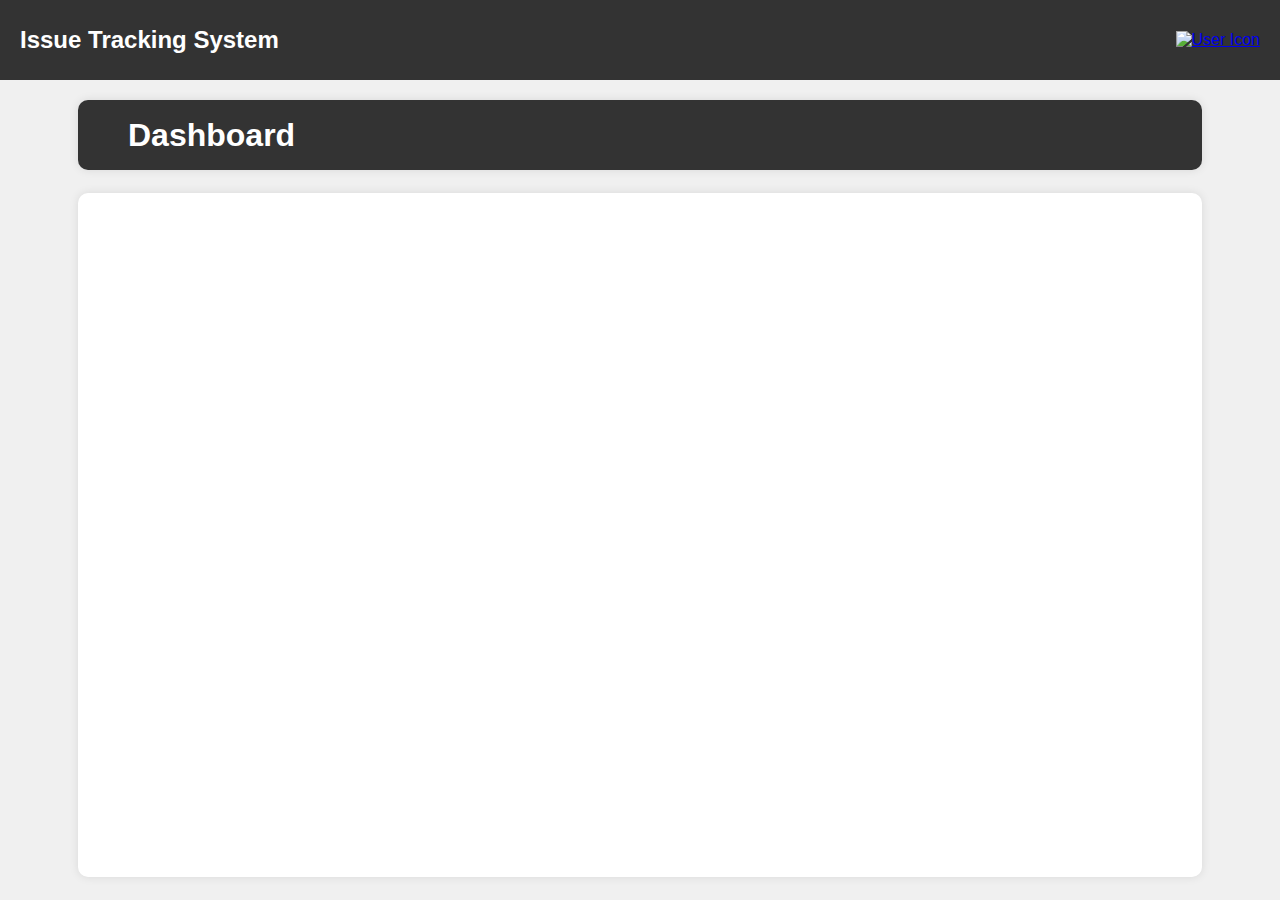
==== projectList.html @ 7bc37150 "FEAT: 페이지 1차 구성" ====
<!DOCTYPE html>
<html lang="en">
<head>
    <meta charset="UTF-8">
    <meta name="viewport" content="width=device-width, initial-scale=1.0">
    <title>ProjectList</title>
    <link rel="stylesheet" href="header-body.css">
</head>
<body>
    <header>
        <div class="logo">
            Issue Tracking System
        </div>
        
        <div class="user-icon">
            <a href="mypage.html">
                <img src="user-icon.png" alt="User Icon">
            </a>
        </div>
    </header>
    <nav>
        <h1>Dashboard</h1>
    </nav>
    <main>
        <div class="box">

        </div>
    </main>
</body>
</html>
---- header-body.css ----
body {
    font-family: Arial, sans-serif;
    margin: 0;
    padding: 0;
    height: 100vh;
    display: flex;
    flex-direction: column;
    justify-content: center;
    align-items: center;
    background-color: #f0f0f0;
  }
  
  header {
    display: flex;
    align-items: center;
    justify-content: space-between;
    background-color: #333;
    color: white;
    padding: 10px 20px;
    width: 100%;
    box-sizing: border-box;
    height: 80px;
  }
  
  header .logo {
    font-size: 24px;
    color: white;
    font-weight: bold;
  }

  
  main {
    flex: 1;
    display: flex;
    justify-content: center;
    align-items: center;
    width: 100%;
  }
  
  main .box {
    display: flex;
    flex-direction: column;
    align-items: center;
    justify-content: center;
    background-color: white;
    margin: 20px;
    width: 80%;
    height: 80%;
    padding: 50px;
    border-radius: 10px;
    box-shadow: 0 0 10px rgba(0, 0, 0, 0.1);
    text-align: center;
  }
  
  nav {
    display: flex;
    justify-content: space-between;
    align-items: center;
    width: 80%;
    height : 70px;
    padding-left: 50px;
    padding-right: 50px;
    margin-top : 20px;
    color: white;
    background-color: #333;
    box-shadow: 0 0 10px rgba(0, 0, 0, 0.1);
    border-radius: 10px;
  }

  .nav-btn {
    margin: 0 10px;
    padding: 10px 20px;
    font-size: 1em;
    border: none;
    background-color: #555;
    color: white;
    border-radius: 5px;
    cursor: pointer;
    transition: background-color 0.3s;
}

.nav-btn:hover {
    background-color: #555;
}
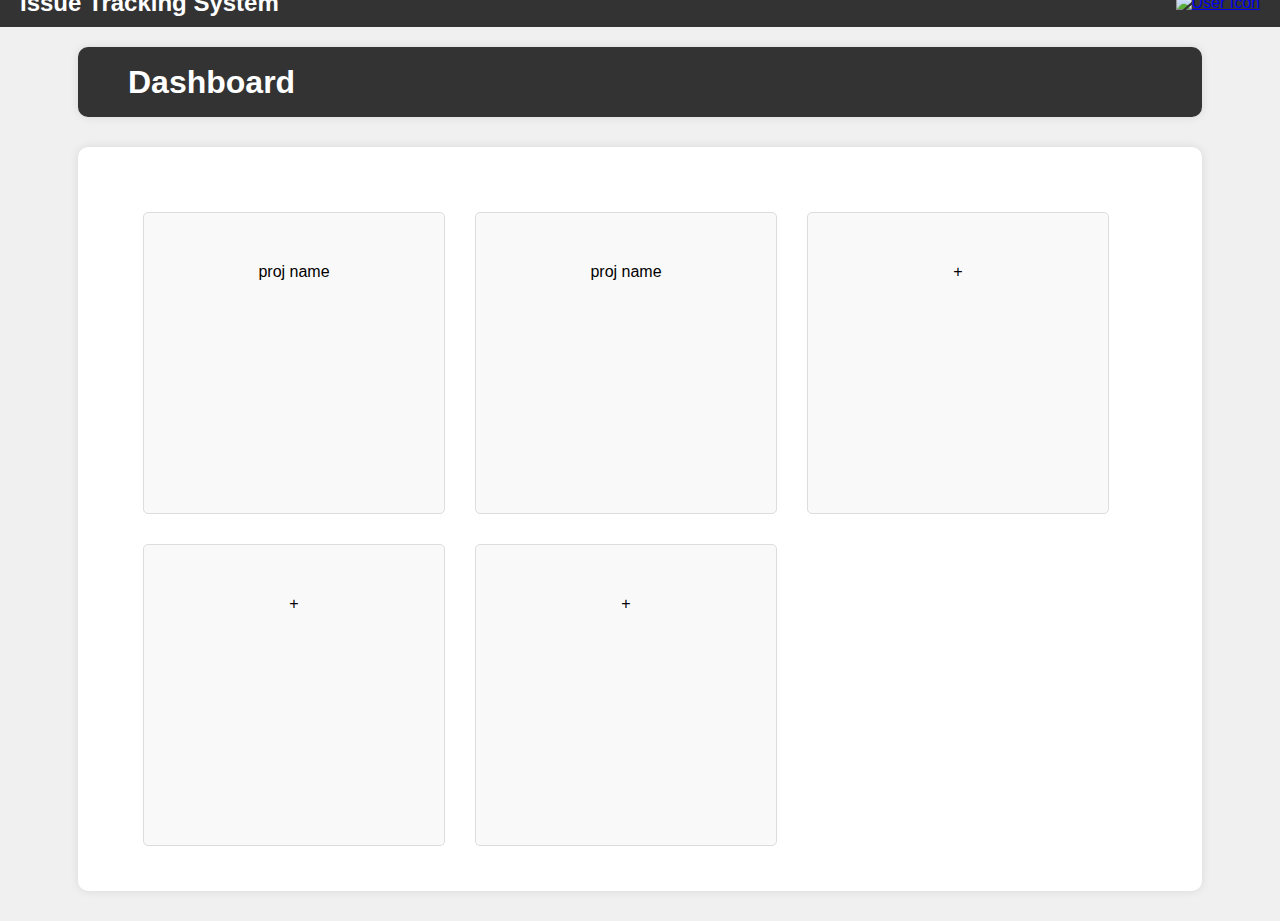
==== commit 7c721373: "FEAT: 페이지 2차 구성" ====
--- a/projectList.html
+++ b/projectList.html
@@ -5,6 +5,7 @@
     <meta name="viewport" content="width=device-width, initial-scale=1.0">
     <title>ProjectList</title>
     <link rel="stylesheet" href="header-body.css">
+    <link rel="stylesheet" href="projectList.css">
 </head>
 <body>
     <header>
@@ -23,7 +24,23 @@
     </nav>
     <main>
         <div class="box">
-
+            <div class ="project-list">
+                <div class ="project-item">
+                    proj name
+                </div>
+                <div class ="project-item">
+                    proj name
+                </div>
+                <div class ="project-item">
+                   +
+                </div>
+                <div class ="project-item">
+                    +
+                </div>
+                <div class ="project-item">
+                    +
+                </div>
+            </div>
         </div>
     </main>
 </body>
--- a/header-body.css
+++ b/header-body.css
@@ -38,10 +38,6 @@
   }
   
   main .box {
-    display: flex;
-    flex-direction: column;
-    align-items: center;
-    justify-content: center;
     background-color: white;
     margin: 20px;
     width: 80%;
@@ -54,8 +50,8 @@
   
   nav {
     display: flex;
+    align-items: center;
     justify-content: space-between;
-    align-items: center;
     width: 80%;
     height : 70px;
     padding-left: 50px;
--- a/projectList.css
+++ b/projectList.css
@@ -0,0 +1,19 @@
+.project-list {
+    display: flex;
+    flex-direction: row;
+    justify-content: flex-start;
+    align-items : flex-start;
+    flex-wrap: wrap
+}
+
+.project-item {
+    display: flex;
+    flex-direction: column;
+    padding: 50px;
+    width : 200px;
+    height: 200px;
+    margin: 15px;
+    border: 1px solid #ddd;
+    border-radius: 5px;
+    background-color: #f9f9f9;
+}